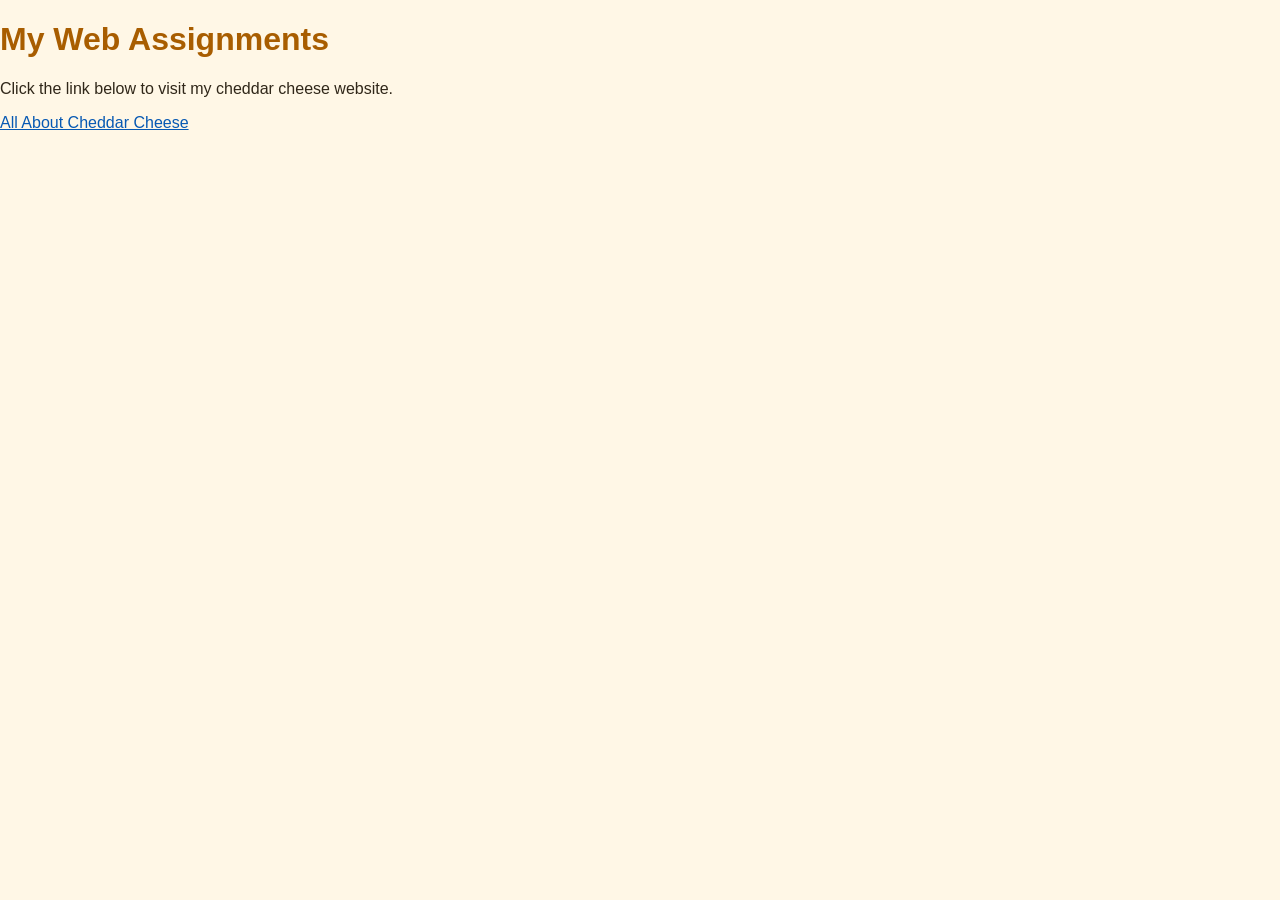
==== index.html @ 2b40f4e9 "Add files via upload" ====
<!DOCTYPE html>
<html lang="en">
<head>
    <meta charset="UTF-8">
    <title>My Web Assignments</title>
    <link rel="stylesheet" href="style.css">
</head>
<body>
    <h1>My Web Assignments</h1>
    <p>Click the link below to visit my cheddar cheese website.</p>
    <p><a href="cheddar.html">All About Cheddar Cheese</a></p>
</body>
</html>
---- style.css ----
body {
    background-color: #fff7e6;
    color: #302719;
    font-family: Arial, Helvetica, sans-serif;
    margin: 0;
}

.page-title {
    position: absolute;
    top: 20px;
    left: 30px;
    color: #a85d00;
    font-size: 34px;
}

.intro {
    position: absolute;
    top: 100px;
    left: 30px;
    width: 420px;
}

.origin {
    position: absolute;
    top: 100px;
    left: 500px;
    width: 420px;
}

.types {
    position: absolute;
    top: 285px;
    left: 30px;
    width: 420px;
}

.fact {
    position: absolute;
    top: 285px;
    left: 500px;
    width: 420px;
}

.back-link {
    position: absolute;
    top: 475px;
    left: 30px;
}

h1 {
    color: #a85d00;
}

h2 {
    color: #704000;
}

a {
    color: #0759b3;
}

a:hover {
    color: #a85d00;
}
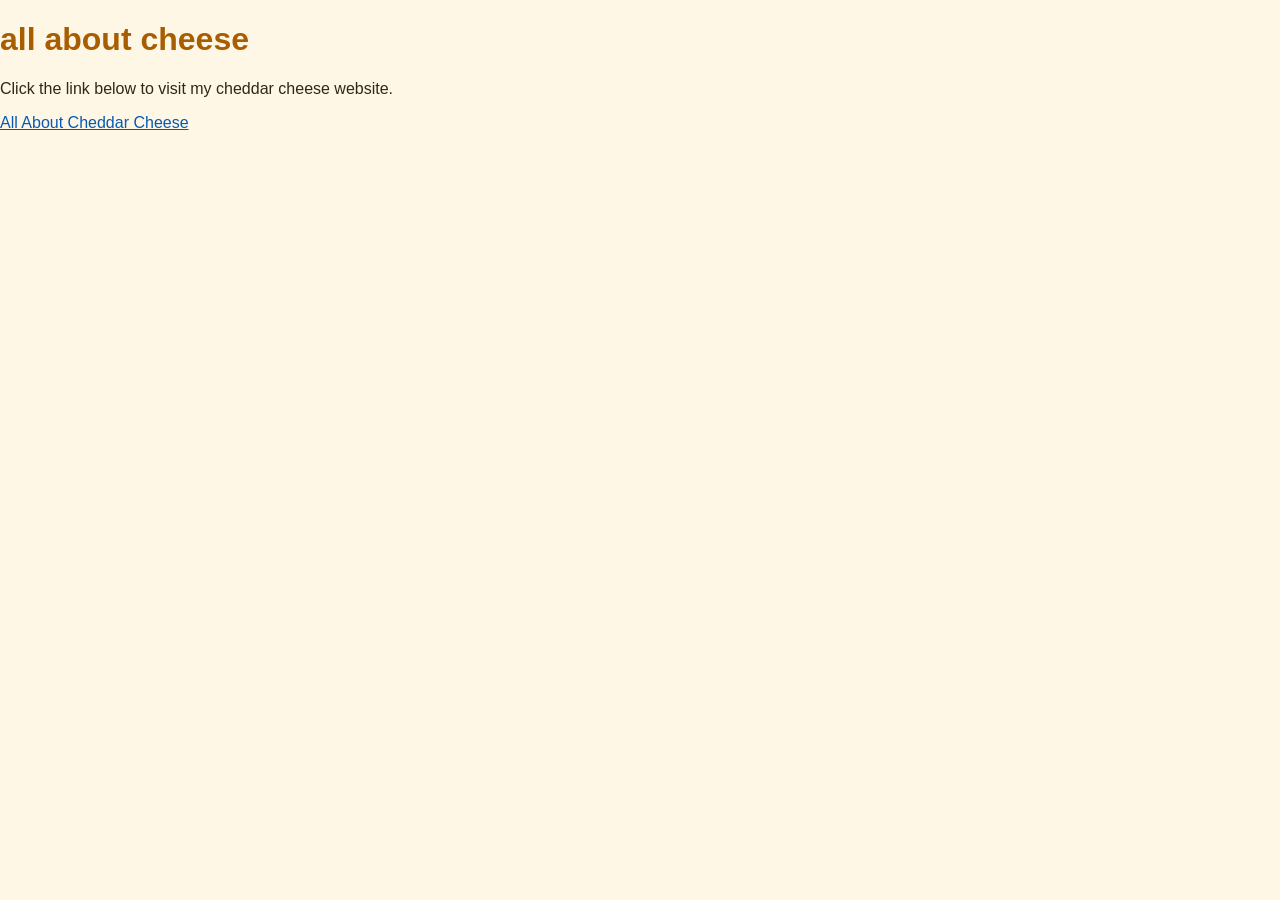
==== commit 05cf395c: "Update title and heading to 'cheese'" ====
--- a/index.html
+++ b/index.html
@@ -2,11 +2,11 @@
 <html lang="en">
 <head>
     <meta charset="UTF-8">
-    <title>My Web Assignments</title>
+    <title>cheese</title>
     <link rel="stylesheet" href="style.css">
 </head>
 <body>
-    <h1>My Web Assignments</h1>
+    <h1>all about cheese</h1>
     <p>Click the link below to visit my cheddar cheese website.</p>
     <p><a href="cheddar.html">All About Cheddar Cheese</a></p>
 </body>
